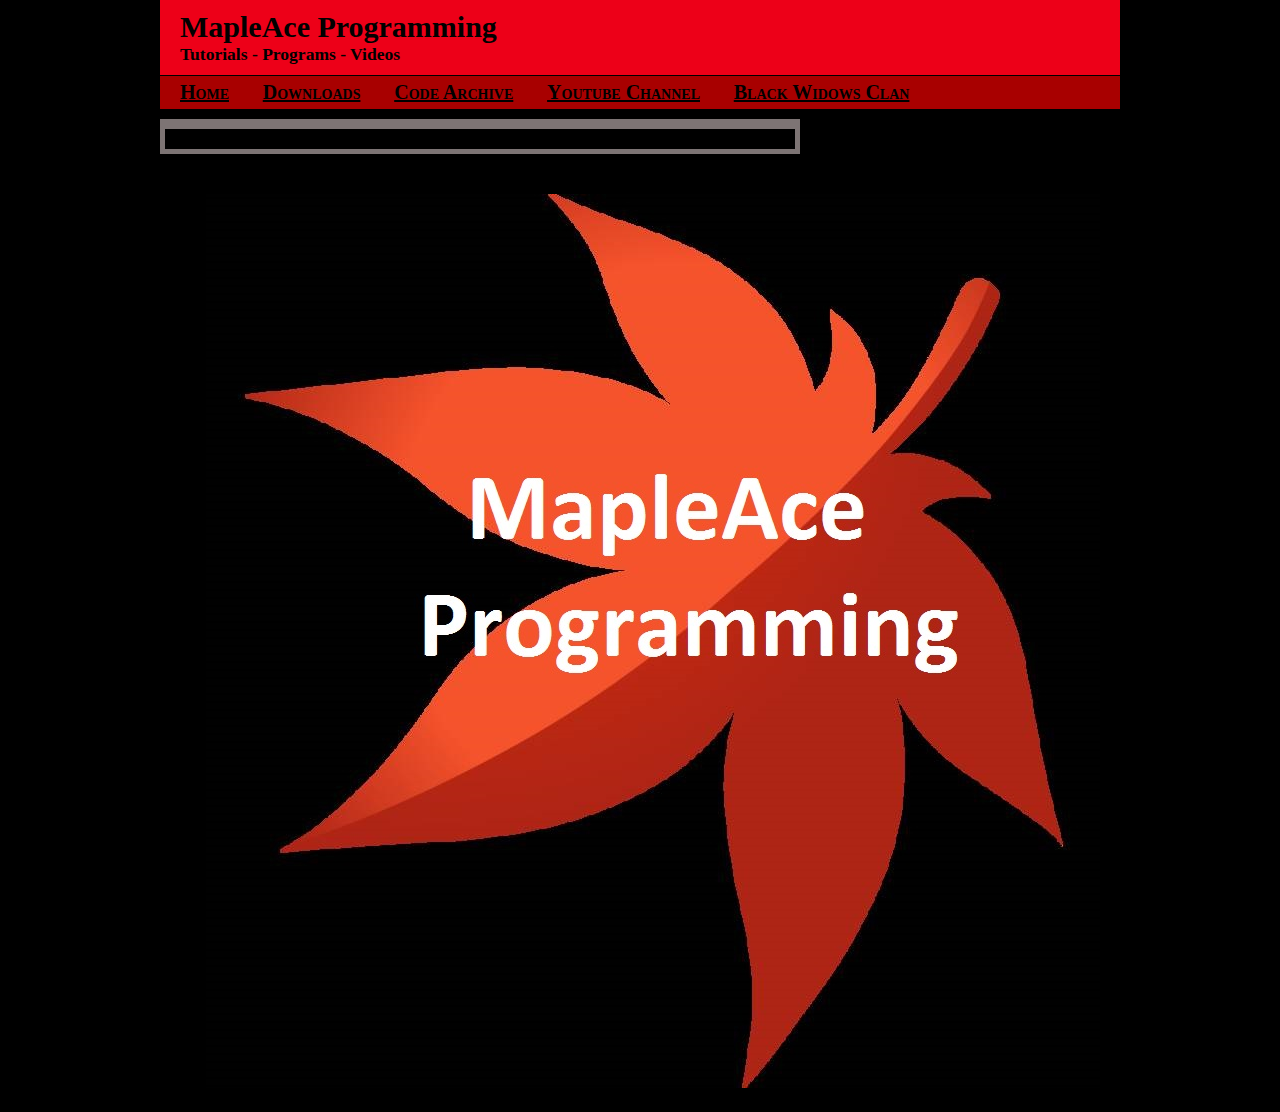
==== index.html @ 38061610 "Update index.html" ====
<!DOCTYPE html>
<html>
	<head>
		<title>Downloads</title>
		<link rel="stylesheet" type="text/css" href="style.css">
	</head>
	<body>
		<header class="banner">
			<h1>MapleAce Programming</h1>
			<p><h3>Tutorials - Programs - Videos</h3></p>
		</header>
		<nav>
			<ul>
				<li><a href = "http://www.mapleaceprogramming.dx.am/index.html">Home</a></li>
				<li><a href = "index.html">Downloads</a></li>
				<li><a href = "http://www.mapleaceprogramming.dx.am/CodeArchive.html">Code Archive</a></li>
				<li><a href = "https://www.youtube.com/channel/UCjnBAtaJY4LJ3wQ7rcy9Egw">Youtube Channel</a></li>
				<li><a href = "http://www.mapleaceprogramming.dx.am/BlackWidows.html">Black Widows Clan</a></li>
			</ul>
		</nav>
		<main>
			<section>
				<article>
					
				</article>
			</section>
		</main>
		<aside>
			<img src="images/MapleAceLeaf.jpg">
		</aside>
	</body>
</html>
---- style.css ----
@charset "UTF-8";

article, aside, footer, header, main, nav, section
{
	display:block;
}

html, body, h1, h2, h3, ul, li, a, p, article, aside, section, footer, header, main, nav
{
	padding:0;
	margin:0;
}

.banner
{
	background-color: #ED0018;
	color: black;
	padding: 10px 20px;
}

body
{
	width: 960px;
	margin-left: auto;
	margin-right: auto;
	background-color: #000000;
	color: white;
	font-family: "Times New Roman", Times, serif;
	font-size: 15px;
}

nav
{
	background-color: #A80000;
	padding: 5px;
	margin-top: 1px;
}

li a
{
	color:black;
}

li
{
	display: inline;
	margin-left: 15px;
	margin-right: 15px;
	font-size: 20px;
	font-variant: small-caps;
	font-weight: bold;
}

section
{
	background-color: #7D7474;
	margin-top: 10px;
	padding: 5px;
}

article
{
	background-color: black;
	margin-top: 5px;
	padding: 10px 15px;
}

main
{
	width: 640px;
	float: left;
	margin-bottom: 10px;
}

aside
{
	float: right;
	padding: 20px;
	margin-top: 10px;
}
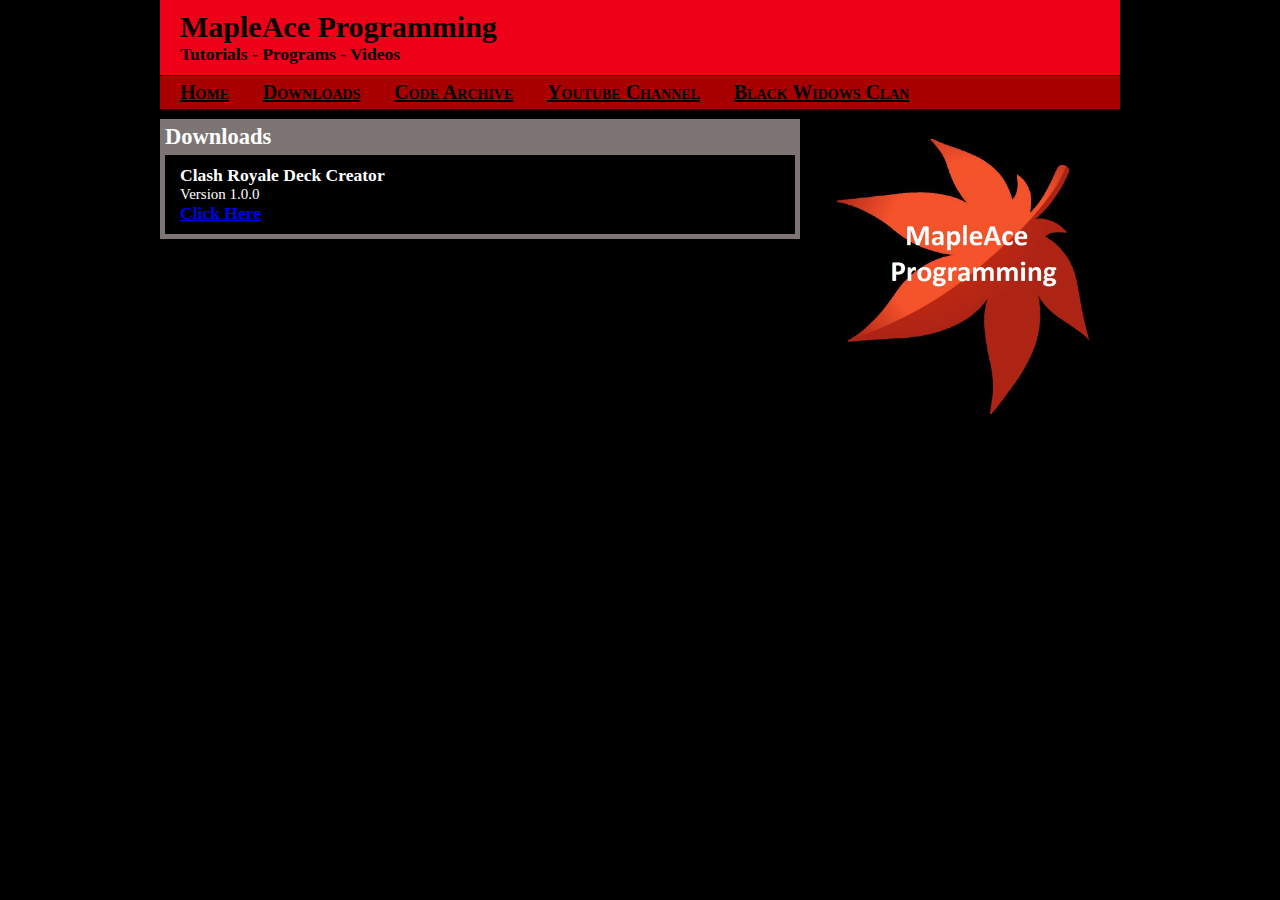
==== commit b6af7e77: "Update index.html" ====
--- a/index.html
+++ b/index.html
@@ -20,13 +20,18 @@
 		</nav>
 		<main>
 			<section>
+				<h2>Downloads</h2>
 				<article>
-					
+					<header>
+						<h3>Clash Royale Deck Creator</h3>
+						<p>Version 1.0.0</p>
+					</header>
+					<a href = "debug/ClashRoyaleDeckCreator.exe" download><h3>Click Here</h3></a>
 				</article>
 			</section>
 		</main>
 		<aside>
-			<img src="images/MapleAceLeaf.jpg">
+			<img src="images/MapleAceLeaf.jpg" height=275 width=275>
 		</aside>
 	</body>
 </html>
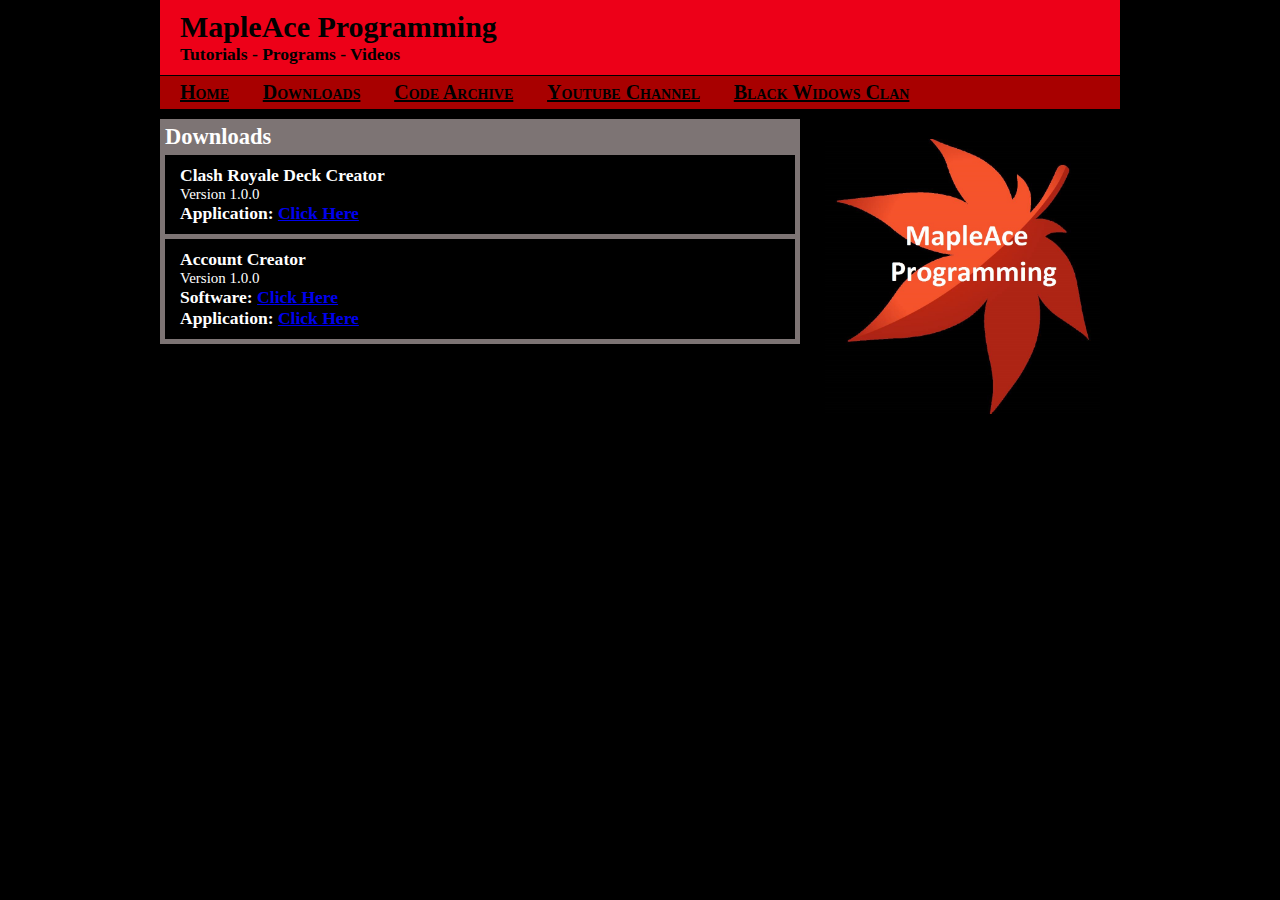
==== commit a6e1dfa8: "Update index.html" ====
--- a/index.html
+++ b/index.html
@@ -26,7 +26,21 @@
 						<h3>Clash Royale Deck Creator</h3>
 						<p>Version 1.0.0</p>
 					</header>
-					<a href = "debug/ClashRoyaleDeckCreator.exe" download><h3>Click Here</h3></a>
+					<p>
+					<h3>Application: <a href = "Debug/ClashRoyaleDeckCreator.exe" download>Click Here</a></h3>
+					</p>
+				</article>
+				<article>
+					<header>
+						<h3>Account Creator</h3>
+						<p>Version 1.0.0</p>
+					</header>
+					<p>
+					<h3>Software: <a href = "Debug/Account_Creator_Software.exe" download>Click Here</a></h3>
+					</p>
+					<p>
+					<h3>Application: <a href = "Debug/Account_Creator.exe" download>Click Here</a></h3>
+					</p>
 				</article>
 			</section>
 		</main>
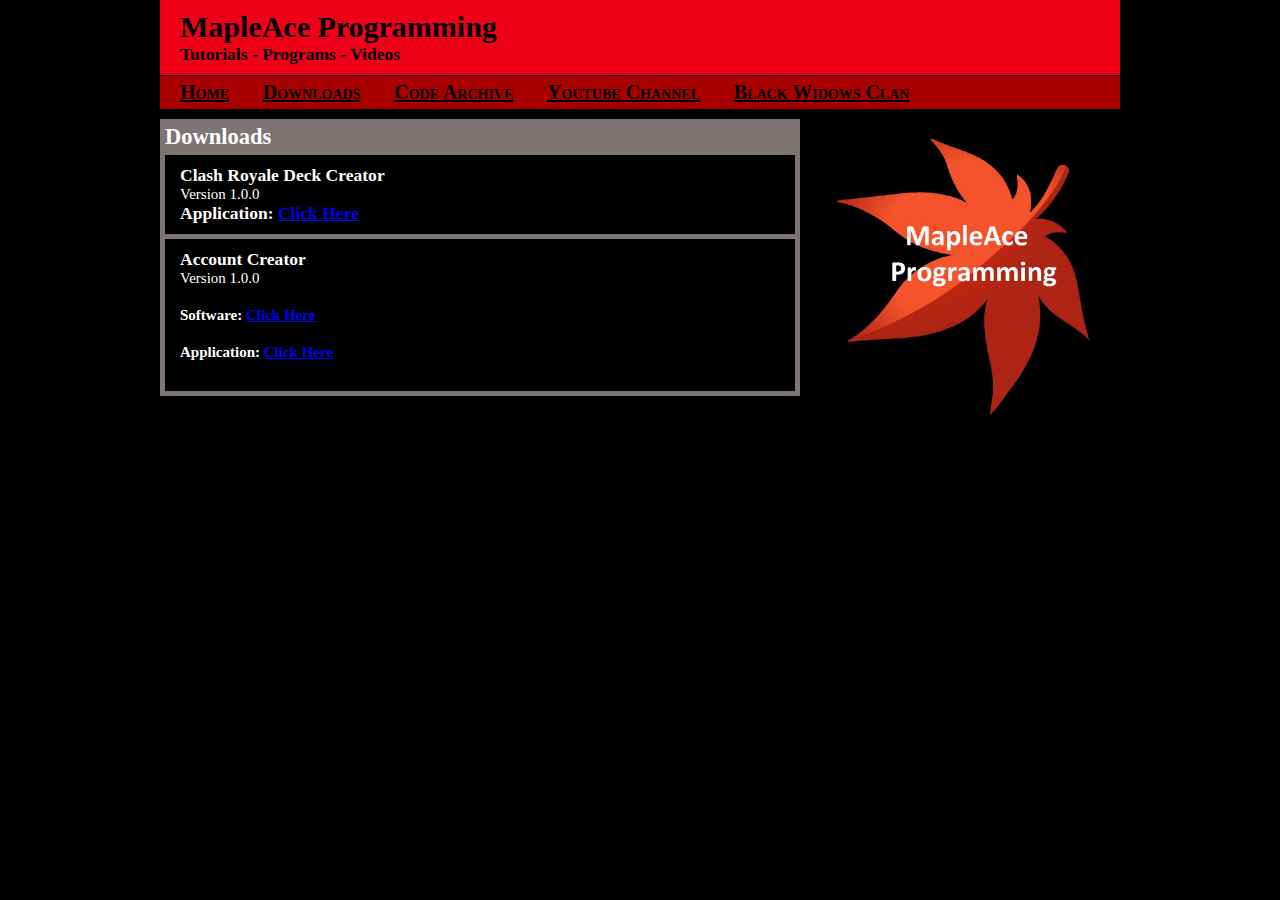
==== commit fae1c96c: "Update index.html" ====
--- a/index.html
+++ b/index.html
@@ -36,10 +36,10 @@
 						<p>Version 1.0.0</p>
 					</header>
 					<p>
-					<h3>Software: <a href = "Debug/Account_Creator_Software.exe" download>Click Here</a></h3>
+					<h4>Software: <a href = "Debug/AccountCreatorSoftware.exe" download>Click Here</a></h4>
 					</p>
 					<p>
-					<h3>Application: <a href = "Debug/Account_Creator.exe" download>Click Here</a></h3>
+					<h4>Application: <a href = "Debug/AccountCreator.exe" download>Click Here</a></h4>
 					</p>
 				</article>
 			</section>
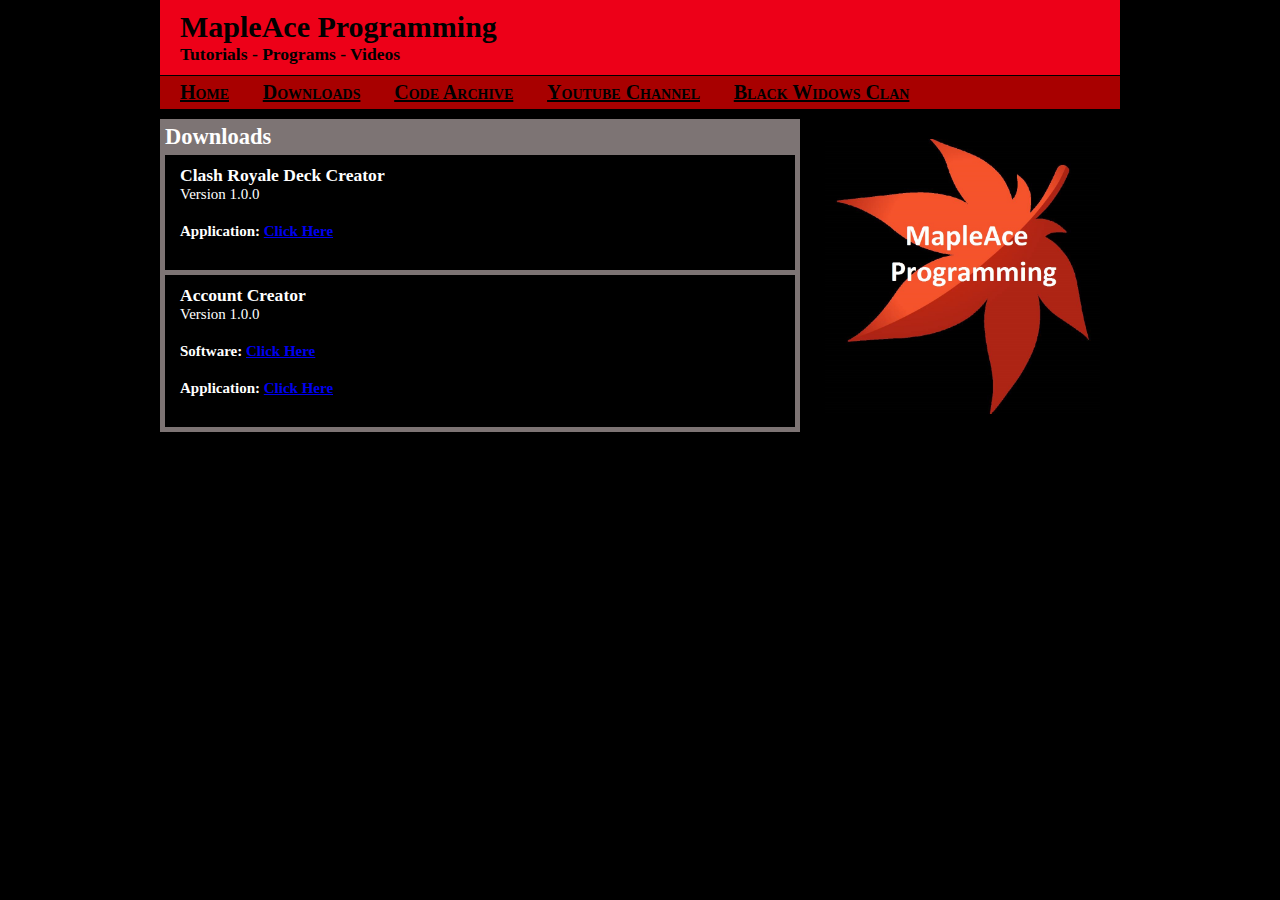
==== commit 645111e6: "Update index.html" ====
--- a/index.html
+++ b/index.html
@@ -27,7 +27,7 @@
 						<p>Version 1.0.0</p>
 					</header>
 					<p>
-					<h3>Application: <a href = "Debug/ClashRoyaleDeckCreator.exe" download>Click Here</a></h3>
+					<h4>Application: <a href = "Debug/ClashRoyaleDeckCreator.exe" download>Click Here</a></h4>
 					</p>
 				</article>
 				<article>
